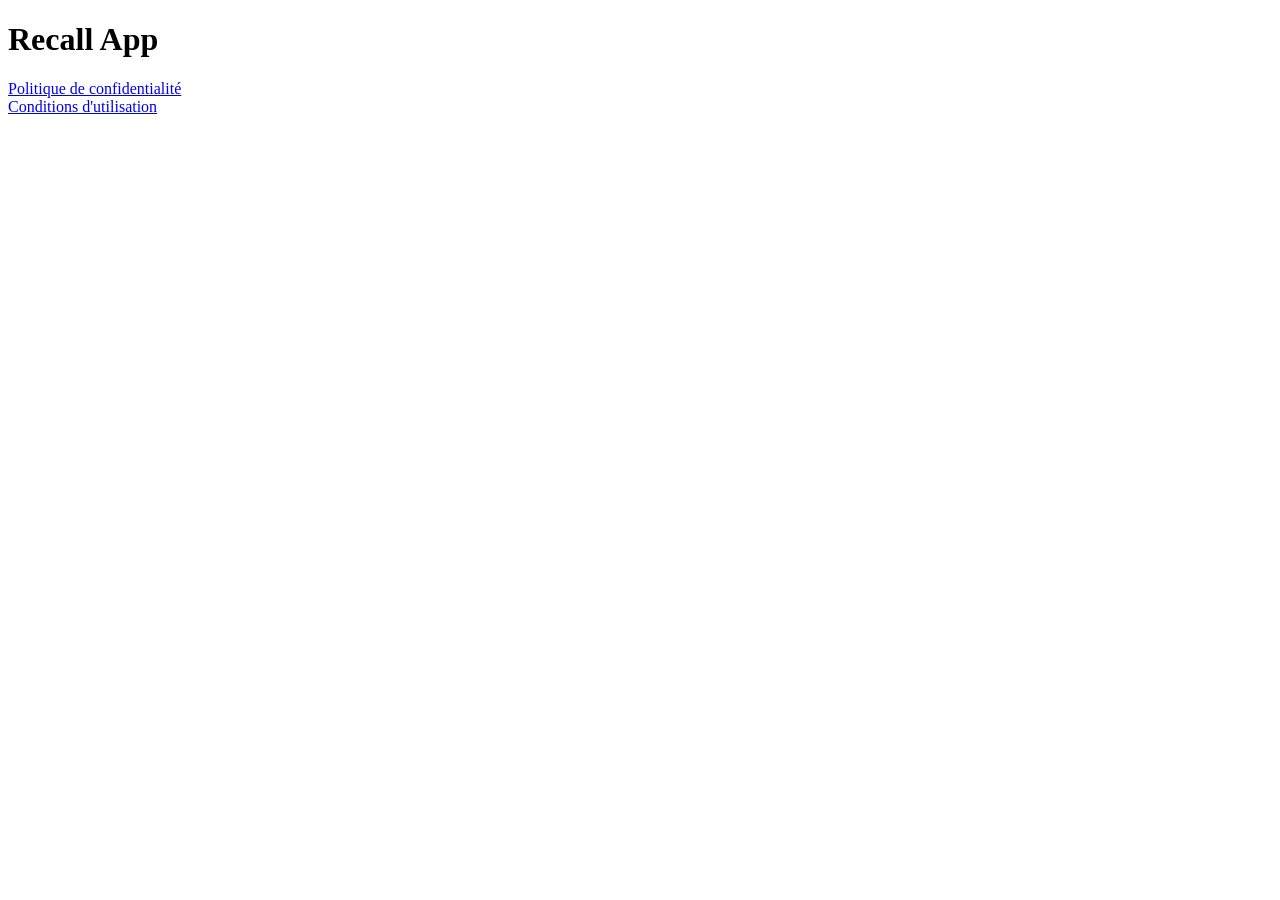
==== index.html @ 64b131cc "Add initial index.html for Recall App" ====
<!DOCTYPE html>
<html><head><meta charset="UTF-8"><title>Recall App</title></head>
<body><h1>Recall App</h1>
<a href="privacy.html">Politique de confidentialité</a><br>
<a href="terms.html">Conditions d'utilisation</a>
</body></html>
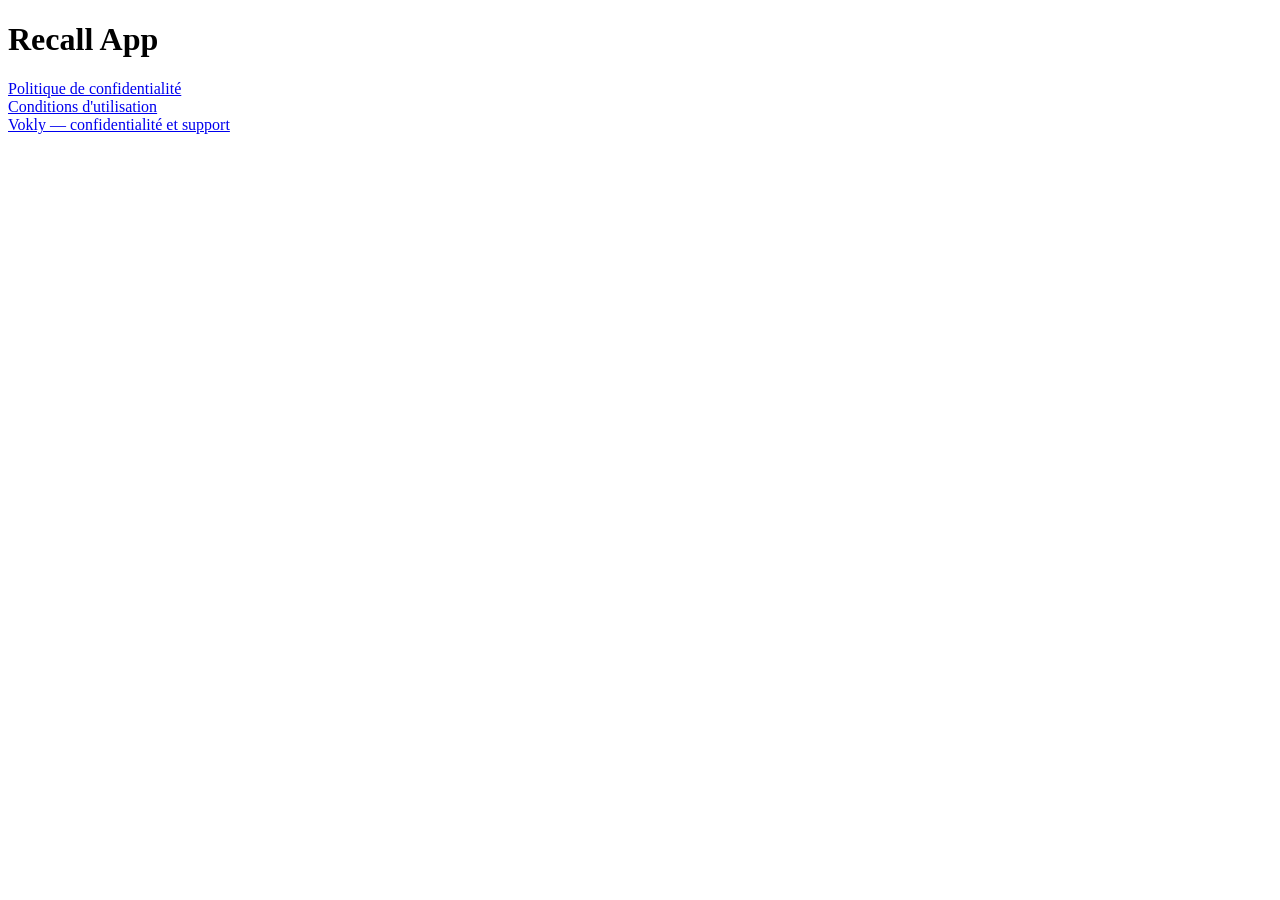
==== commit bb9cc9ac: "docs(vokly): add legal pages" ====
--- a/index.html
+++ b/index.html
@@ -2,5 +2,6 @@
 <html><head><meta charset="UTF-8"><title>Recall App</title></head>
 <body><h1>Recall App</h1>
 <a href="privacy.html">Politique de confidentialité</a><br>
-<a href="terms.html">Conditions d'utilisation</a>
+<a href="terms.html">Conditions d'utilisation</a><br>
+<a href="vokly/index.html">Vokly — confidentialité et support</a>
 </body></html>
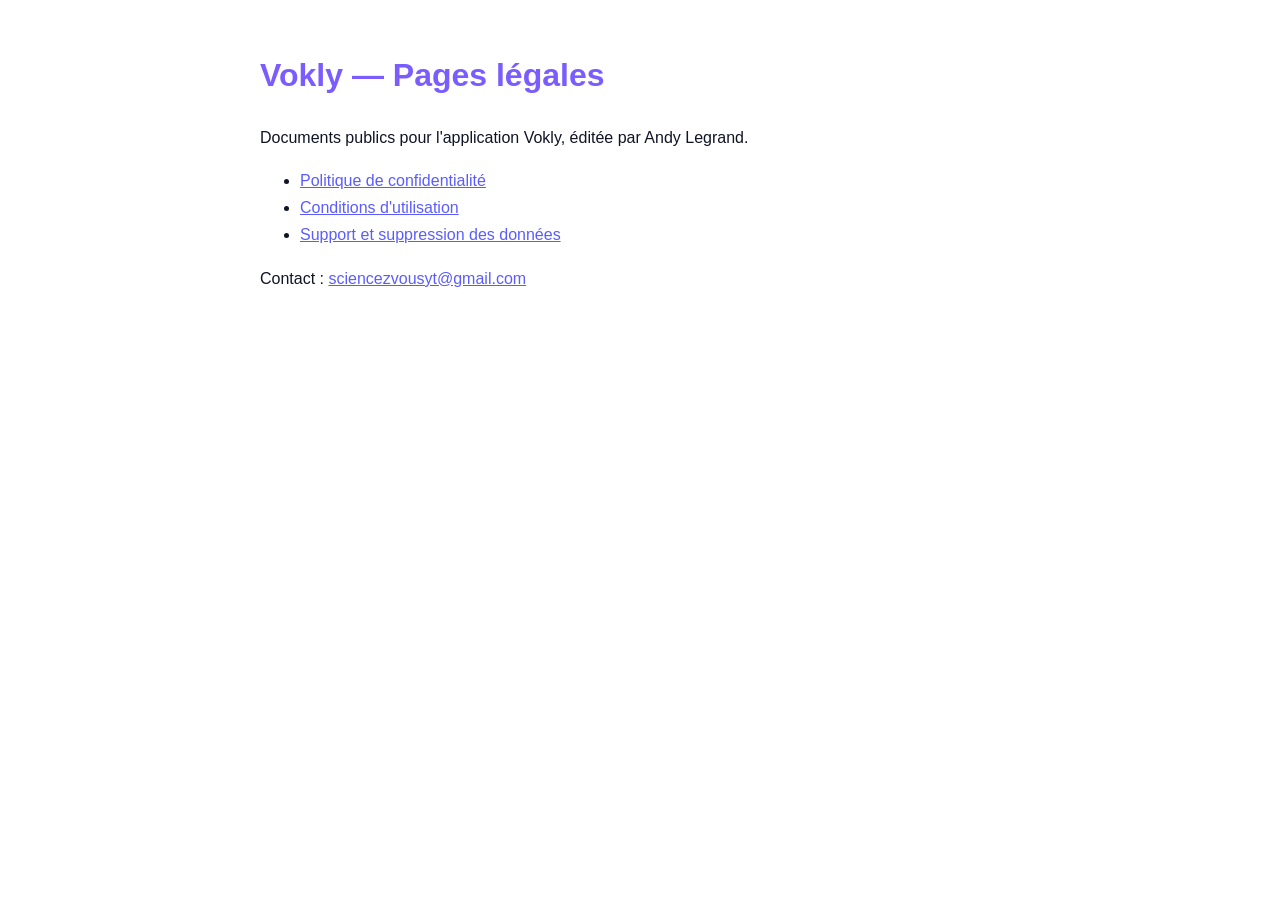
==== commit bac5fbc0: "docs: align Vokly legal pages Co-authored-by: Cursor <cursoragent@cursor.com>" ====
--- a/index.html
+++ b/index.html
@@ -1,7 +1,23 @@
 <!DOCTYPE html>
-<html><head><meta charset="UTF-8"><title>Recall App</title></head>
-<body><h1>Recall App</h1>
-<a href="privacy.html">Politique de confidentialité</a><br>
-<a href="terms.html">Conditions d'utilisation</a><br>
-<a href="vokly/index.html">Vokly — confidentialité et support</a>
-</body></html>
+<html lang="fr">
+<head>
+  <meta charset="UTF-8">
+  <meta name="viewport" content="width=device-width, initial-scale=1.0">
+  <title>Vokly — Pages légales</title>
+  <style>
+    body { font-family: -apple-system, BlinkMacSystemFont, "Segoe UI", Arial, sans-serif; max-width: 760px; margin: 48px auto; padding: 0 20px; color: #101425; line-height: 1.7; }
+    h1 { color: #7A5CFF; }
+    a { color: #5B5CFF; }
+  </style>
+</head>
+<body>
+  <h1>Vokly — Pages légales</h1>
+  <p>Documents publics pour l'application Vokly, éditée par Andy Legrand.</p>
+  <ul>
+    <li><a href="privacy.html">Politique de confidentialité</a></li>
+    <li><a href="terms.html">Conditions d'utilisation</a></li>
+    <li><a href="vokly/index.html">Support et suppression des données</a></li>
+  </ul>
+  <p>Contact : <a href="mailto:sciencezvousyt@gmail.com">sciencezvousyt@gmail.com</a></p>
+</body>
+</html>
